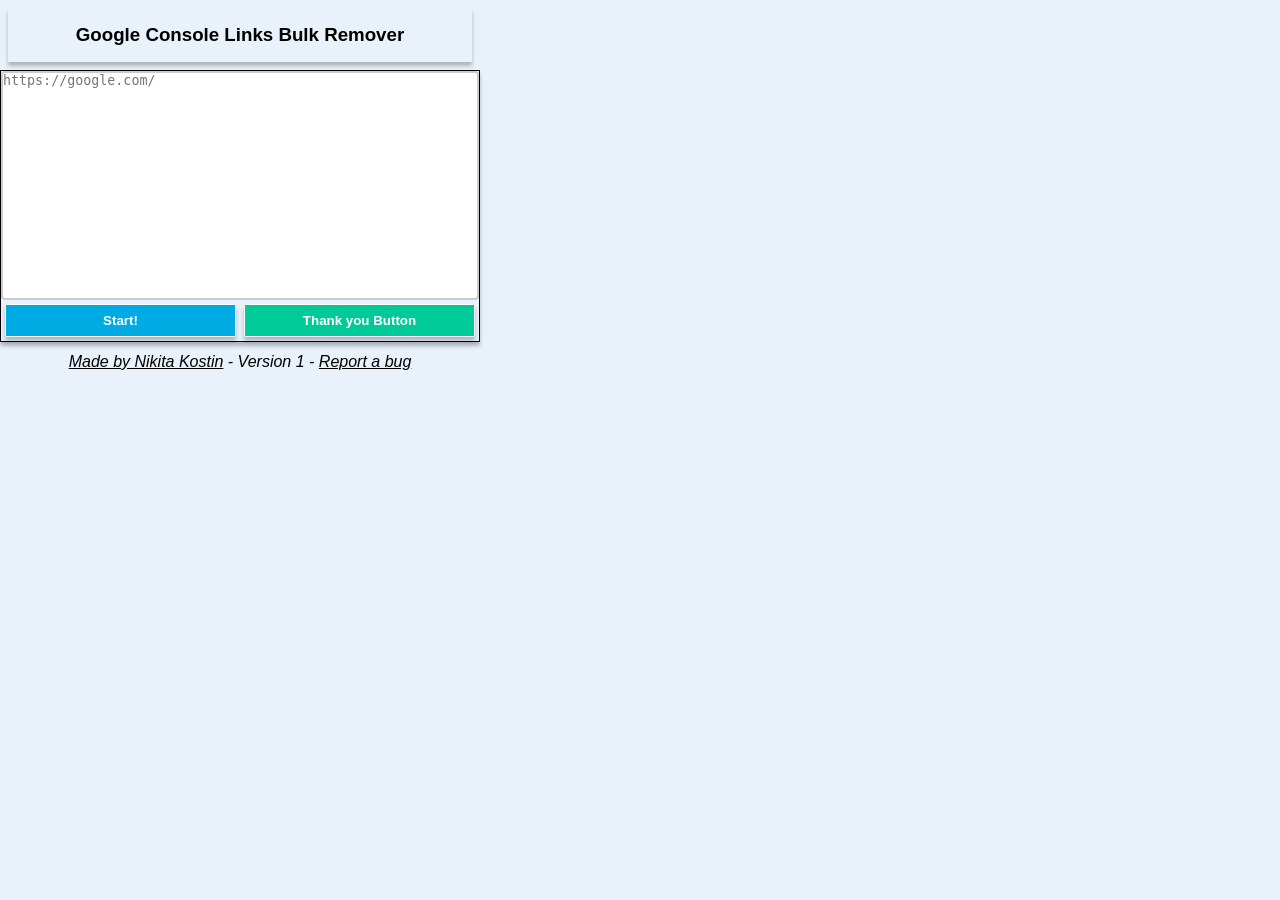
==== index.html @ 3c2eae04 "Added files for the functionality" ====
<!DOCTYPE html>
<html>
  <head>
    <title>Google Console Bulk URL Remover</title>
    <link rel='stylesheet' href='style.css'>
  </head>
  <body>
    <div class='header'>
      <h3>Google Console Links Bulk Remover</h3>
    </div>
    <div class='main'>
      <textarea name='links' id='links' rows='15' cols='30' placeholder='https://google.com/'></textarea>
      <div class='buttonsContainer'>
        <button id="startBtn">Start!</button>
        <button class="donation-button">
          <a href="https://www.paypal.com/donate/?business=3ATFXVW9TFRR2&no_recurring=0&currency_code=CAD" target="_blank" class="donation">Thank you Button</a>
        </button>
      </div>
      <div id="messages"></div>
    </div>
    <div class='footer'>
      <p>
        <em>
          <small>
            <a href="https://nikitakostin.com" target="_blank">Made by Nikita Kostin</a> - Version 1 - <a href="https://nikitakostin.com/contact" target="_blank">Report a bug</a>
          </small>
        </em>
      </p>
    </div>
    <script type="module" src="index.js"></script>
  </body>
</html>
---- style.css ----
* {
  margin: 0;
  padding: 0;
}

body {
  background-color: #E9F1FA;
  font-family: Arial, sans-serif;
  width: 30rem;
}

.header {
  display: flex;
  align-items: center;
  justify-content: center;
  padding: 1rem;
  box-shadow: 0 4px 4px rgba(0, 0, 0, 0.25);
  margin: 0.5rem;
}

.main {
  border: 1px solid black;
  box-shadow: 0 4px 4px rgba(0, 0, 0, 0.25);
  display: flex;
  flex-direction: column;
  justify-content: center;
}

.footer {
  display: flex;
  flex-direction: row;
  justify-content: space-around;
  align-content: center;
}

.donation {
  color: white;
  text-decoration: none;
}

.donation-button {
  background-color: #00cb98;
}

.donation-button:hover {
  background-color: #009872;
}

p {
  text-align: center;
  color: #000000;
  font-size: 1.2em;
  margin-top: 0.5rem;
}

.buttonsContainer {
  display: flex;
  justify-content: space-around;
}

textarea {
  resize: none;
  box-sizing: content-box;
  border: 2px solid #ccc;
  border-radius: 4px;
}

button {
  background-color: #00ABE4;
  border: 1px solid white;
  border-radius: 0.1rem;
  box-shadow: 0 4px 4px rgba(0, 0, 0, 0.25);
  color: white;
  padding: 0.5rem;
  margin: 0.25rem;
  font-weight: 700;
  width: 50%;
}

button:hover {
  background-color: #005c7b;
}

a {
  color: black;
}
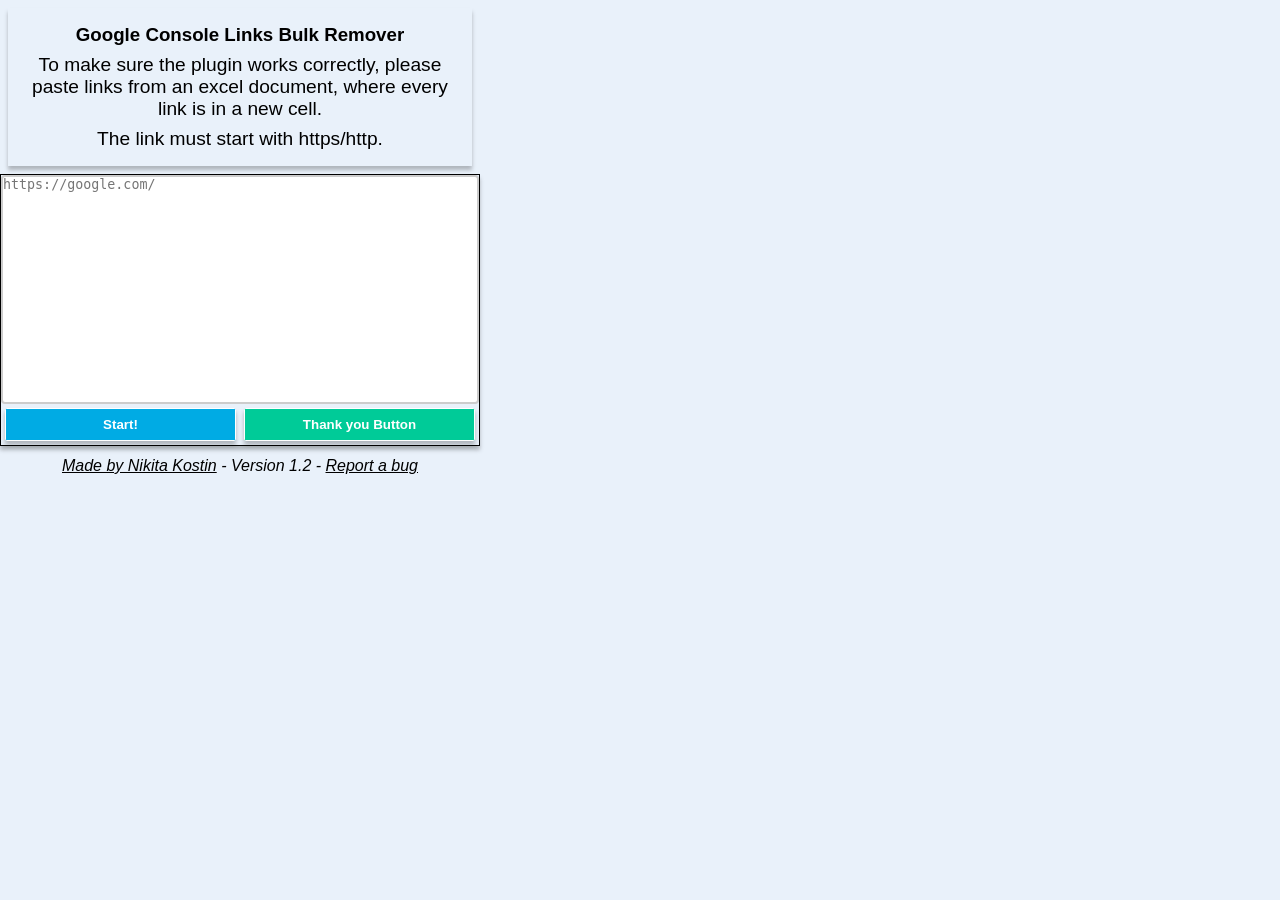
==== commit 0c4a056b: "fixed bugs & setup handling of duplicates" ====
--- a/index.html
+++ b/index.html
@@ -7,6 +7,8 @@
   <body>
     <div class='header'>
       <h3>Google Console Links Bulk Remover</h3>
+      <p>To make sure the plugin works correctly, please paste links from an excel document, where every link is in a new cell.</p>
+      <p>The link must start with https/http.</p>
     </div>
     <div class='main'>
       <textarea name='links' id='links' rows='15' cols='30' placeholder='https://google.com/'></textarea>
@@ -22,7 +24,7 @@
       <p>
         <em>
           <small>
-            <a href="https://nikitakostin.com" target="_blank">Made by Nikita Kostin</a> - Version 1 - <a href="https://nikitakostin.com/contact" target="_blank">Report a bug</a>
+            <a href="https://nikitakostin.com" target="_blank">Made by Nikita Kostin</a> - Version 1.2 - <a href="https://nikitakostin.com/contact" target="_blank">Report a bug</a>
           </small>
         </em>
       </p>
--- a/style.css
+++ b/style.css
@@ -1,87 +1,74 @@
-* {
-  margin: 0;
-  padding: 0;
-}
-
-body {
-  background-color: #E9F1FA;
-  font-family: Arial, sans-serif;
-  width: 30rem;
-}
-
-.header {
-  display: flex;
-  align-items: center;
-  justify-content: center;
-  padding: 1rem;
-  box-shadow: 0 4px 4px rgba(0, 0, 0, 0.25);
-  margin: 0.5rem;
-}
-
-.main {
-  border: 1px solid black;
-  box-shadow: 0 4px 4px rgba(0, 0, 0, 0.25);
-  display: flex;
-  flex-direction: column;
-  justify-content: center;
-}
-
-.footer {
-  display: flex;
-  flex-direction: row;
-  justify-content: space-around;
-  align-content: center;
-}
-
-.donation {
-  color: white;
-  text-decoration: none;
-}
-
-.donation-button {
-  background-color: #00cb98;
-}
-
-.donation-button:hover {
-  background-color: #009872;
-}
-
-p {
-  text-align: center;
-  color: #000000;
-  font-size: 1.2em;
-  margin-top: 0.5rem;
-}
-
-.buttonsContainer {
-  display: flex;
-  justify-content: space-around;
-}
-
-textarea {
-  resize: none;
-  box-sizing: content-box;
-  border: 2px solid #ccc;
-  border-radius: 4px;
-}
-
-button {
-  background-color: #00ABE4;
-  border: 1px solid white;
-  border-radius: 0.1rem;
-  box-shadow: 0 4px 4px rgba(0, 0, 0, 0.25);
-  color: white;
-  padding: 0.5rem;
-  margin: 0.25rem;
-  font-weight: 700;
-  width: 50%;
-}
-
-button:hover {
-  background-color: #005c7b;
-}
-
-a {
-  color: black;
-}
-
+* {
+    margin: 0;
+    padding: 0;
+}
+body {
+    background-color: #E9F1FA;
+    font-family: Arial, sans-serif;
+    width: 30rem;
+}
+.header {
+    display: flex;
+    align-items: center;
+    justify-content: center;
+    flex-direction: column;
+    padding: 1rem;
+    box-shadow: 0 4px 4px rgba(0, 0, 0, 0.25);
+    margin: 0.5rem;
+}
+.main {
+    border: 1px solid black;
+    box-shadow: 0 4px 4px rgba(0, 0, 0, 0.25);
+    display: flex;
+    flex-direction: column;
+    justify-content: center;
+}
+.footer {
+    display: flex;
+    flex-direction: row;
+    justify-content: space-around;
+    align-content: center;
+}
+.donation {
+    color: white;
+    text-decoration: none;
+}
+.donation-button {
+    background-color: #00cb98;
+}
+.donation-button:hover {
+    background-color: #009872;
+}
+p {
+    text-align: center;
+    color: #000000;
+    font-size: 1.2em;
+    margin-top: 0.5rem;
+}
+.buttonsContainer {
+    display: flex;
+    justify-content: space-around;
+}
+textarea {
+    resize: none;
+    box-sizing: content-box;
+    border: 2px solid #ccc;
+    border-radius: 4px;
+}
+button {
+    background-color: #00ABE4;
+    border: 1px solid white;
+    border-radius: 0.1rem;
+    box-shadow: 0 4px 4px rgba(0, 0, 0, 0.25);
+    color: white;
+    padding: 0.5rem;
+    margin: 0.25rem;
+    font-weight: 700;
+    width: 50%;
+}
+button:hover {
+    background-color: #005c7b;
+}
+a {
+    color: black;
+}
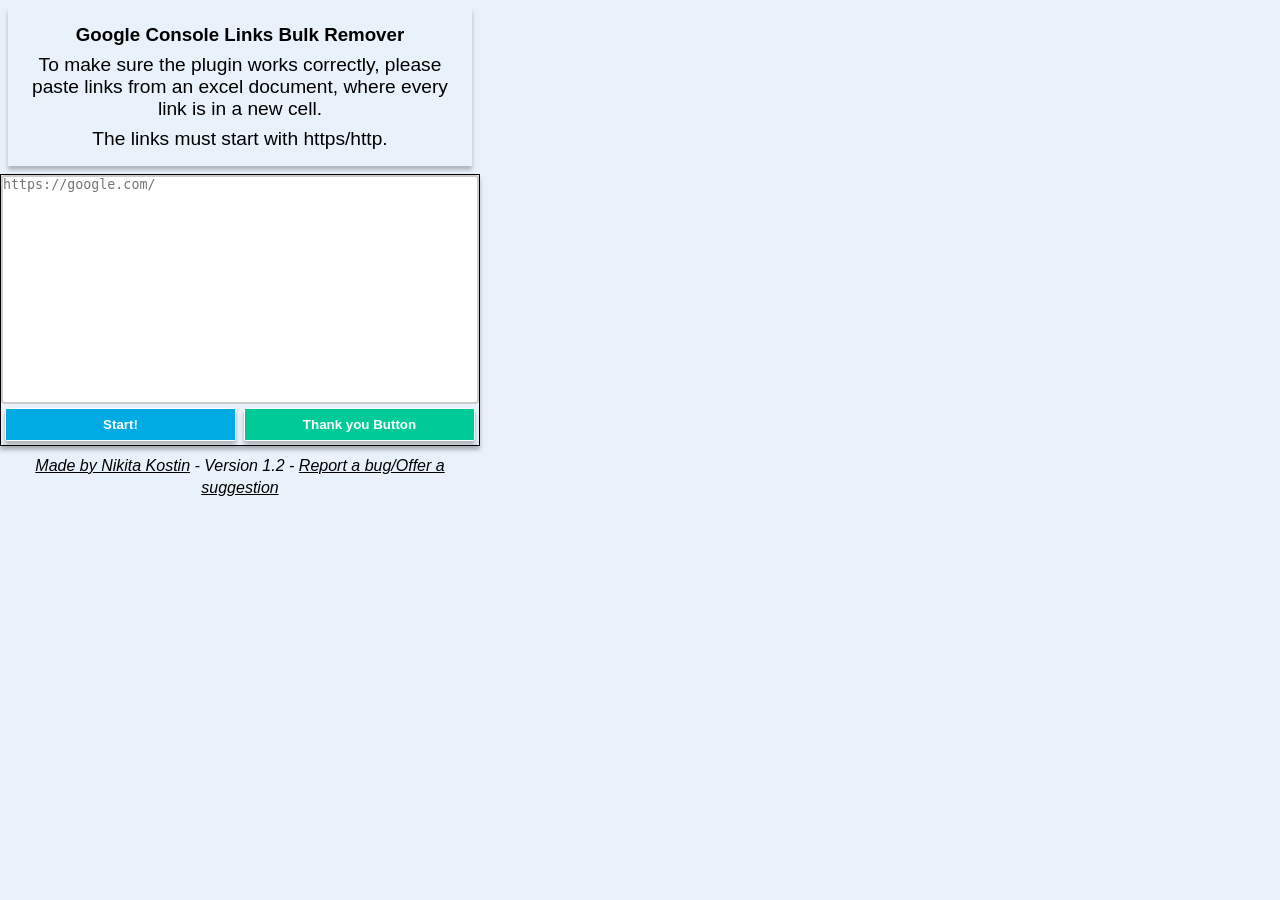
==== commit 1077e2ac: "added icon & changed some html" ====
--- a/index.html
+++ b/index.html
@@ -8,7 +8,7 @@
     <div class='header'>
       <h3>Google Console Links Bulk Remover</h3>
       <p>To make sure the plugin works correctly, please paste links from an excel document, where every link is in a new cell.</p>
-      <p>The link must start with https/http.</p>
+      <p>The links must start with https/http.</p>
     </div>
     <div class='main'>
       <textarea name='links' id='links' rows='15' cols='30' placeholder='https://google.com/'></textarea>
@@ -24,7 +24,7 @@
       <p>
         <em>
           <small>
-            <a href="https://nikitakostin.com" target="_blank">Made by Nikita Kostin</a> - Version 1.2 - <a href="https://nikitakostin.com/contact" target="_blank">Report a bug</a>
+            <a href="https://nikitakostin.com" target="_blank">Made by Nikita Kostin</a> - Version 1.2 - <a href="https://nikitakostin.com/contact" target="_blank">Report a bug/Offer a suggestion</a>
           </small>
         </em>
       </p>
